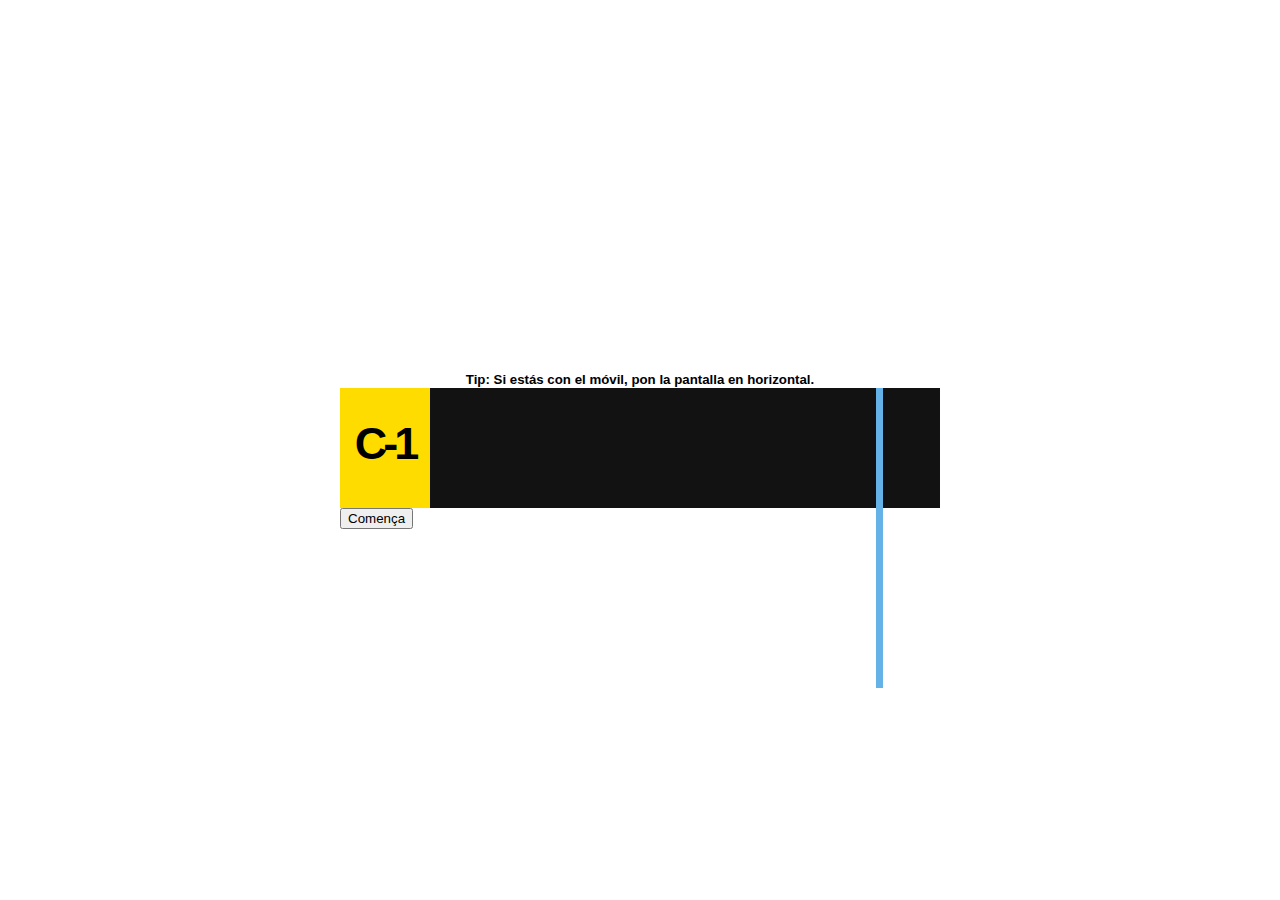
==== destinationR12.html @ 8b55040c "RENFELED 3-2" ====
<!DOCTYPE html>
<html lang="es">
<head>
    <meta charset="UTF-8">
    <title>Data</title>
</head>
<style>
    h5 {
        font-family: "Khmer OS System", sans-serif;
        text-align: center;
        margin: 1px;
    }

    .container {
        position: absolute;
        left: 50%;
        top: 50%;
        transform: translate(-50%, -50%);
        padding: 10px;
    }

    .base {
        display: flex;
        flex-direction: row;
    }

    .line {
        color: #000000;
        letter-spacing: -4px;
        text-align: center;
        font-size: 45px;
        font-family: "Khmer OS System",sans-serif;
        font-weight: bolder;
    }

    .scroll-container-fix {
        position: absolute;
        background-color: #FFDC00;
        height: 120px;
        width: 90px;
        align-items: flex-start;
    }

    .scroll-container {
        background-color: #121212;
        color: #FFFFFF;
        height: 120px;
        width: 600px;
        overflow: hidden;
        align-items: baseline;
    }

    .vertical {
        position: absolute;
        border-left: 7px solid #65B2E8;
        left: 88%;
        height: 300px;
    }

    a {
        color: #65B2E8;
    }

    p.titles {
        margin-right: -35px;
        margin-bottom: -55px;
        text-align: right;
        font-family: "Khmer OS System",sans-serif;
        font-weight: bolder;
    }

    p.subtitles {
        margin-right: -25px;
        text-align: right;
        font-size: 45px;
        font-family: "Khmer OS System",sans-serif;
        font-weight: bolder;
    }

    .scroll-text {
        height: auto;
        text-align: right;
        margin-right: 45px;
        font-size: 25px;
        font-family: "Khmer OS System",sans-serif;
        font-weight: bolder;

        /* animation properties */
        -moz-transform: translateY(100%);
        -webkit-transform: translateY(100%);
        transform: translateY(100%);

        /*50 segundos de retardo*/
        animation-play-state: paused;
        animation-name: my-animation;
        animation-duration: 100s;
        animation-timing-function: linear;
        animation-iteration-count: infinite;
        animation-delay: -50200ms;
    }

    @keyframes my-animation {
        from {
            -moz-transform: translateY(100%);
            -webkit-transform: translateY(100%);
            transform: translateY(100%);
        }
        to {
            -moz-transform: translateY(-100%);
            -webkit-transform: translateY(-100%);
            transform: translateY(-100%);
        }
    }
</style>
<body>
    <div class="container">
        <h5>Tip: Si estás con el móvil, pon la pantalla en horizontal.</h5>
        <div class="base">
            <div class="scroll-container-fix"><h1 class="line">C-1</h1></div>
            <div class="scroll-container">
                <div class= "vertical"></div>
                <div class="scroll-text">
                    <p class="titles">Destinació ⠀ ⠀ ⠀  ⠀  ⠀   ⠀  ⠀  ⠀ ⠀⠀  ⠀ ⠀ ⠀Min.</p>
                    <p class="subtitles">GANDIA ⠀ 1</p>
                    MASSANASSA<a> ⠀ ◼</a><br><br>
                    CATARROJA<a> ⠀ ◼</a><br><br>
                    SILLA<a> ⠀ ◼</a><br><br>
                    EL ROMANÍ<a> ⠀ ◼</a><br><br>
                    SOLLANA<a> ⠀ ◼</a><br><br>
                    SUECA<a> ⠀ ◼</a><br><br>
                    CULLERA<a> ⠀ ◼</a><br><br>
                    TAVERNES DE LA VALLDIGNA<a> ⠀ ◼</a><br><br>
                    XERACO<a> ⠀ ◼</a><br><br>
                    GANDÍA<a> ⠀ ◼</a><br><br>
                    <p class="titles">Destinació ⠀ ⠀ ⠀  ⠀  ⠀   ⠀  ⠀  ⠀ ⠀⠀  ⠀ ⠀ ⠀Min.</p>
                    <p class="subtitles">GANDIA ⠀ 1</p>
                </div>
            </div>
        </div>
        <button onclick="start()" id="animationButton">Comença</button>
    </div>
</body>
<script>
    function start() {
        document.getElementById("animationButton").disabled = true
        document.getElementsByClassName("scroll-text")[0].style.animationPlayState = 'running'
        setTimeout(end, 48260)
    }

    function end() {
        document.getElementById("animationButton").disabled = false
        document.getElementsByClassName("scroll-text")[0].style.animationPlayState = 'paused'
    }
</script>
</html>
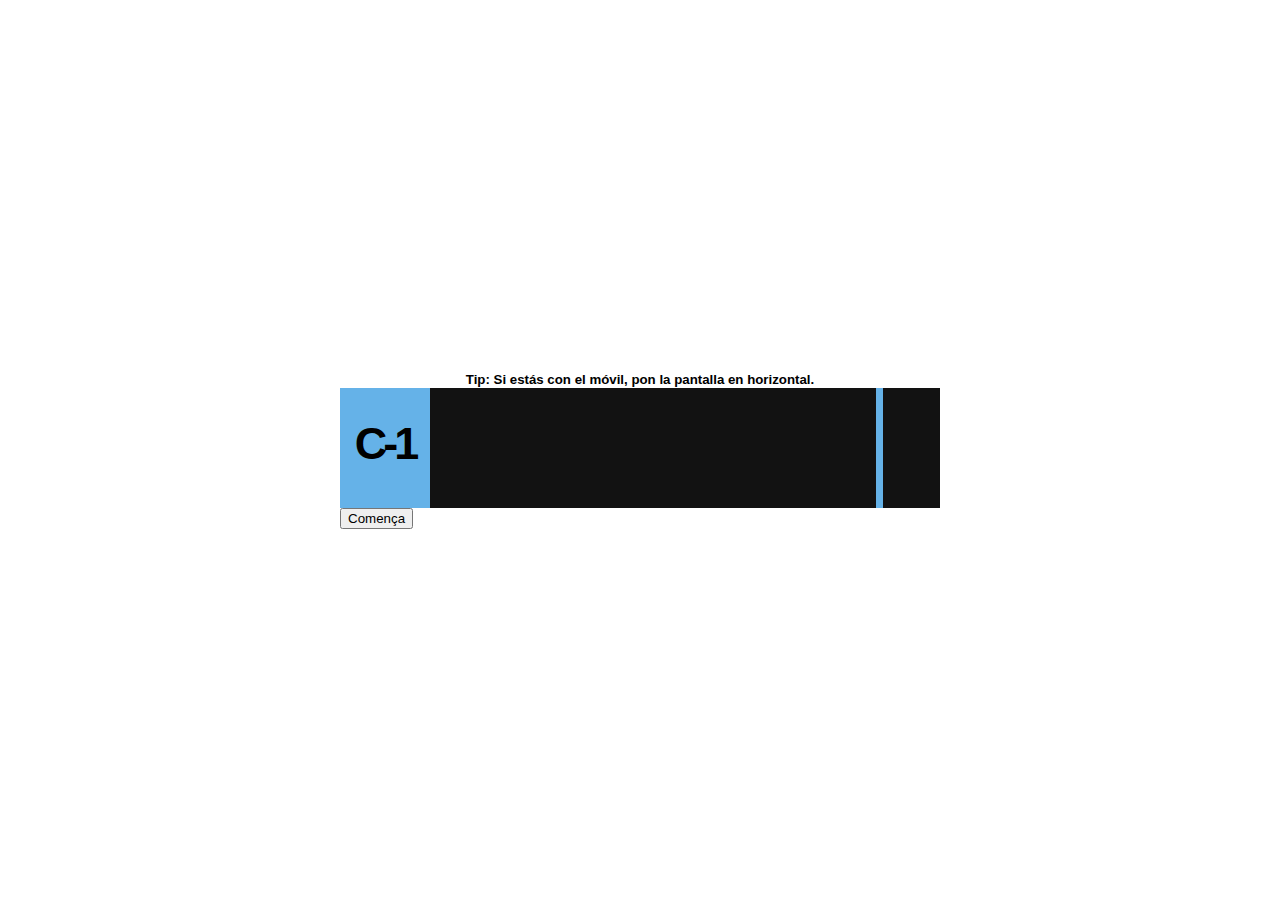
==== commit e5311d24: "RENFELED 3-4" ====
--- a/destinationR12.html
+++ b/destinationR12.html
@@ -35,7 +35,7 @@
 
     .scroll-container-fix {
         position: absolute;
-        background-color: #FFDC00;
+        background-color: #65B2E8;
         height: 120px;
         width: 90px;
         align-items: flex-start;
@@ -54,7 +54,7 @@
         position: absolute;
         border-left: 7px solid #65B2E8;
         left: 88%;
-        height: 300px;
+        height: 120px;
     }
 
     a {
@@ -81,7 +81,7 @@
         height: auto;
         text-align: right;
         margin-right: 45px;
-        font-size: 25px;
+        font-size: 35px;
         font-family: "Khmer OS System",sans-serif;
         font-weight: bolder;
 
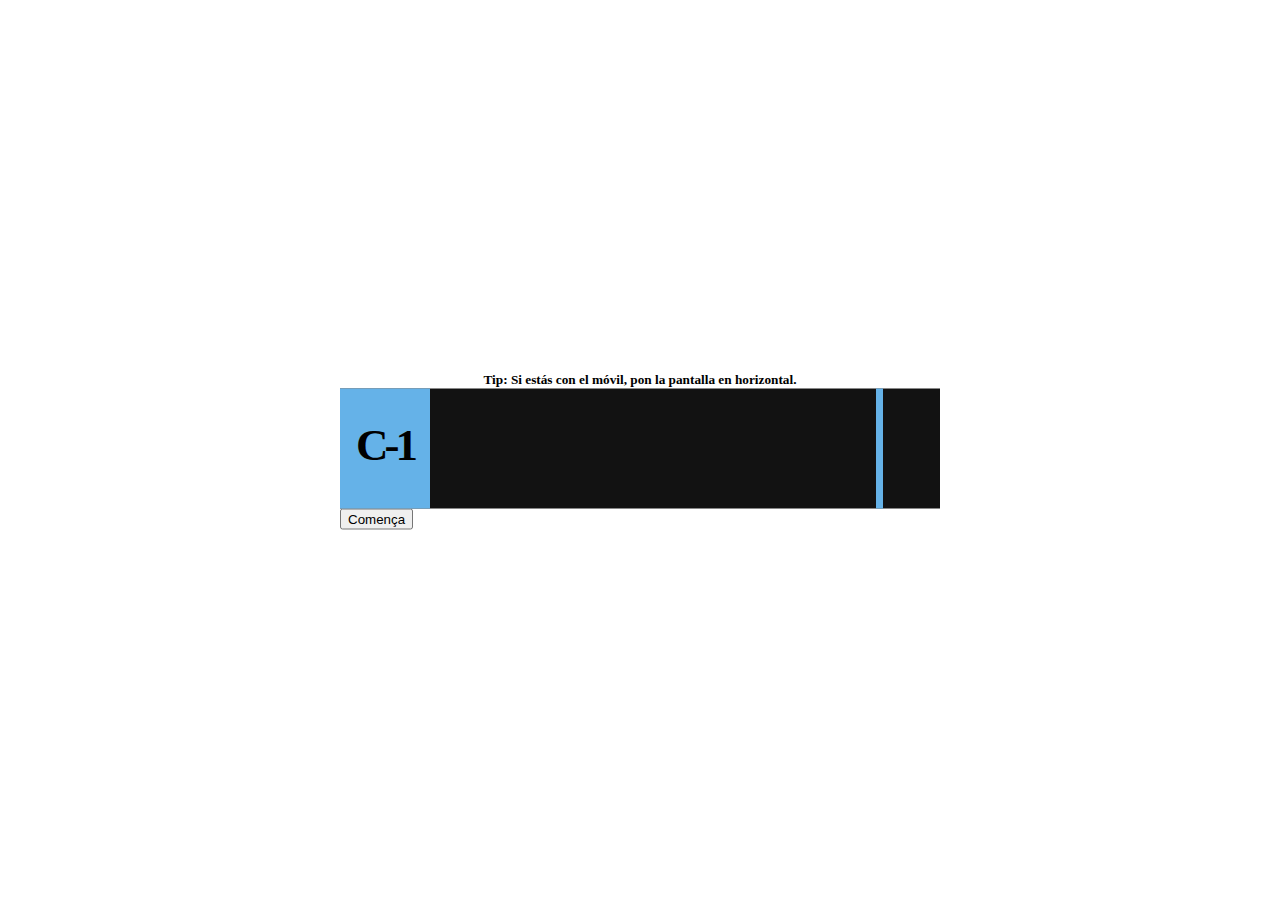
==== commit a07ea23e: "renfeled 5" ====
--- a/destinationR12.html
+++ b/destinationR12.html
@@ -6,7 +6,7 @@
 </head>
 <style>
     h5 {
-        font-family: "Khmer OS System", sans-serif;
+        font-family: "Khmer OS System", Dot Matrix;
         text-align: center;
         margin: 1px;
     }
@@ -29,7 +29,7 @@
         letter-spacing: -4px;
         text-align: center;
         font-size: 45px;
-        font-family: "Khmer OS System",sans-serif;
+        font-family: "Khmer OS System",Dot Matrix;
         font-weight: bolder;
     }
 
@@ -65,7 +65,7 @@
         margin-right: -35px;
         margin-bottom: -55px;
         text-align: right;
-        font-family: "Khmer OS System",sans-serif;
+        font-family: "Khmer OS System",Dot Matrix;
         font-weight: bolder;
     }
 
@@ -73,7 +73,7 @@
         margin-right: -25px;
         text-align: right;
         font-size: 45px;
-        font-family: "Khmer OS System",sans-serif;
+        font-family: "Khmer OS System",Dot Matrix;
         font-weight: bolder;
     }
 
@@ -81,8 +81,8 @@
         height: auto;
         text-align: right;
         margin-right: 45px;
-        font-size: 35px;
-        font-family: "Khmer OS System",sans-serif;
+        font-size: 25px;
+        font-family: "Khmer OS System",Dot MATRIX;
         font-weight: bolder;
 
         /* animation properties */
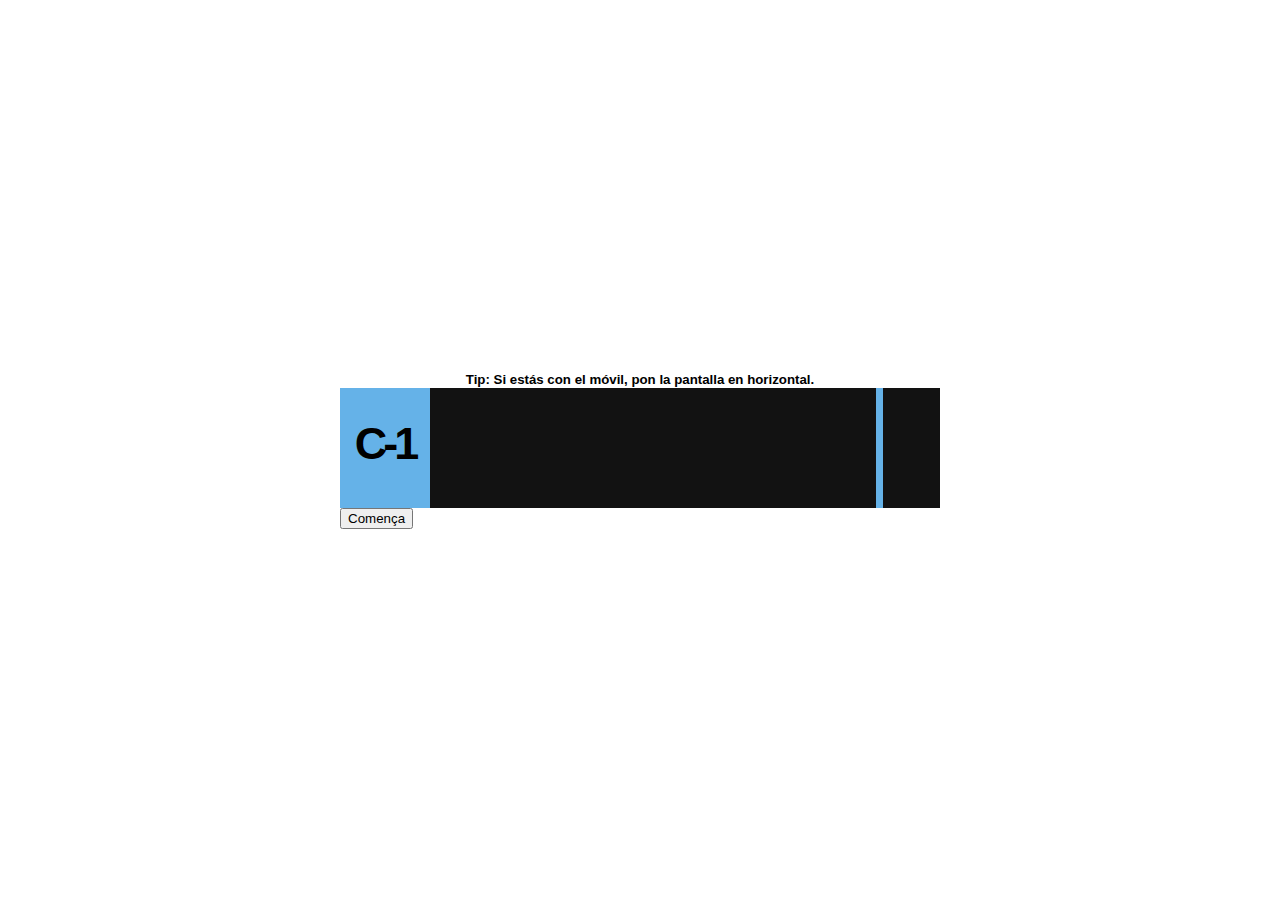
==== commit 19802e0a: "RENFELED6" ====
--- a/destinationR12.html
+++ b/destinationR12.html
@@ -6,7 +6,7 @@
 </head>
 <style>
     h5 {
-        font-family: "Khmer OS System", Dot Matrix;
+        font-family: "Dot Matrix", sans-serif;
         text-align: center;
         margin: 1px;
     }
@@ -29,7 +29,7 @@
         letter-spacing: -4px;
         text-align: center;
         font-size: 45px;
-        font-family: "Khmer OS System",Dot Matrix;
+        font-family: "Dot Matrix",sans-serif;
         font-weight: bolder;
     }
 
@@ -65,7 +65,7 @@
         margin-right: -35px;
         margin-bottom: -55px;
         text-align: right;
-        font-family: "Khmer OS System",Dot Matrix;
+        font-family: "Dot Matrix",sans-serif;
         font-weight: bolder;
     }
 
@@ -73,7 +73,7 @@
         margin-right: -25px;
         text-align: right;
         font-size: 45px;
-        font-family: "Khmer OS System",Dot Matrix;
+        font-family: "Dot Matrix",sans-serif;
         font-weight: bolder;
     }
 
@@ -82,7 +82,7 @@
         text-align: right;
         margin-right: 45px;
         font-size: 25px;
-        font-family: "Khmer OS System",Dot MATRIX;
+        font-family: "Dot Matrix",sans-serif;
         font-weight: bolder;
 
         /* animation properties */
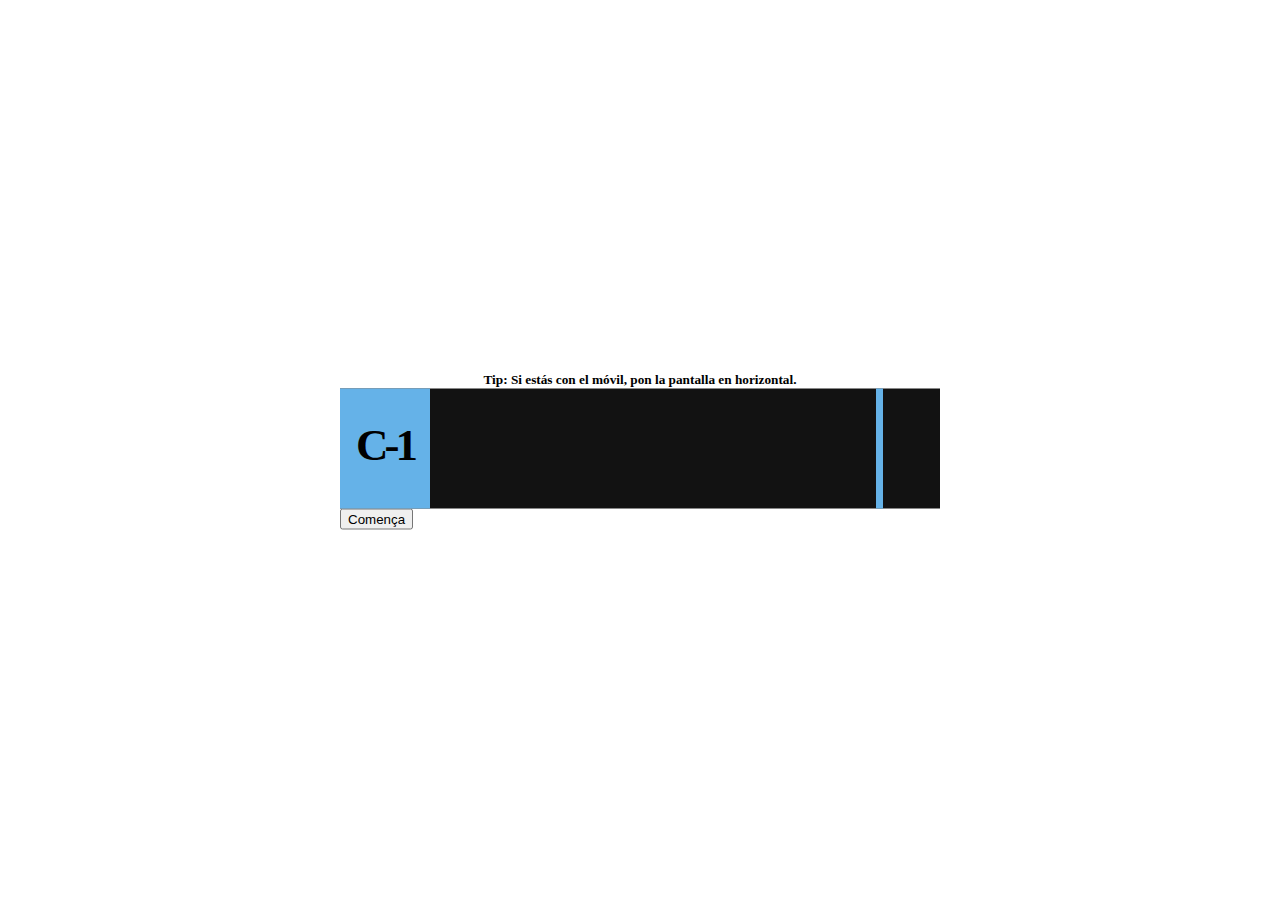
==== commit 8688277e: "RENFELED7" ====
--- a/destinationR12.html
+++ b/destinationR12.html
@@ -6,7 +6,7 @@
 </head>
 <style>
     h5 {
-        font-family: "Dot Matrix", sans-serif;
+        font-family: "DOTMATRI.TTF";
         text-align: center;
         margin: 1px;
     }
@@ -29,7 +29,7 @@
         letter-spacing: -4px;
         text-align: center;
         font-size: 45px;
-        font-family: "Dot Matrix",sans-serif;
+        font-family: "DOTMATRI.TTF";
         font-weight: bolder;
     }
 
@@ -65,7 +65,7 @@
         margin-right: -35px;
         margin-bottom: -55px;
         text-align: right;
-        font-family: "Dot Matrix",sans-serif;
+        font-family: "DOTMATRI.TTF";
         font-weight: bolder;
     }
 
@@ -73,7 +73,7 @@
         margin-right: -25px;
         text-align: right;
         font-size: 45px;
-        font-family: "Dot Matrix",sans-serif;
+        font-family: "DOTMATRI.TTF";
         font-weight: bolder;
     }
 
@@ -82,7 +82,7 @@
         text-align: right;
         margin-right: 45px;
         font-size: 25px;
-        font-family: "Dot Matrix",sans-serif;
+        font-family: "DOTMATRI.TTF";
         font-weight: bolder;
 
         /* animation properties */
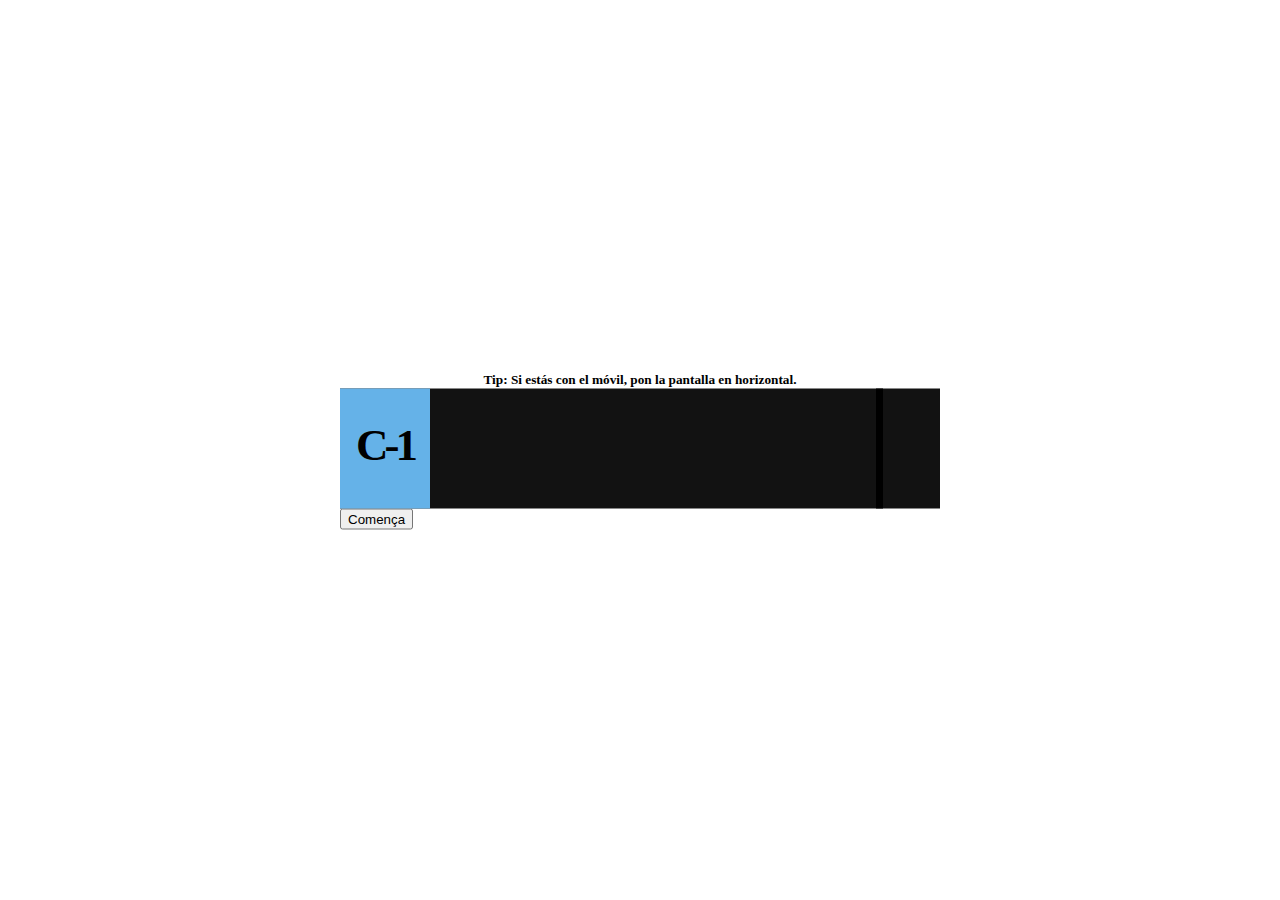
==== commit 2424df9c: "RENFELED 8" ====
--- a/destinationR12.html
+++ b/destinationR12.html
@@ -6,7 +6,7 @@
 </head>
 <style>
     h5 {
-        font-family: "DOTMATRI.TTF";
+        font face=''Dot Matrix'';
         text-align: center;
         margin: 1px;
     }
@@ -29,7 +29,7 @@
         letter-spacing: -4px;
         text-align: center;
         font-size: 45px;
-        font-family: "DOTMATRI.TTF";
+        font-family: "DOTMATRI";
         font-weight: bolder;
     }
 
@@ -52,20 +52,20 @@
 
     .vertical {
         position: absolute;
-        border-left: 7px solid #65B2E8;
+        border-left: 7px solid #000000;
         left: 88%;
         height: 120px;
     }
 
     a {
-        color: #65B2E8;
+        color: #FFFFFF;
     }
 
     p.titles {
         margin-right: -35px;
         margin-bottom: -55px;
         text-align: right;
-        font-family: "DOTMATRI.TTF";
+        font-family: "DOTMATRI";
         font-weight: bolder;
     }
 
@@ -73,7 +73,7 @@
         margin-right: -25px;
         text-align: right;
         font-size: 45px;
-        font-family: "DOTMATRI.TTF";
+        font-family: "DOTMATRI";
         font-weight: bolder;
     }
 
@@ -82,7 +82,7 @@
         text-align: right;
         margin-right: 45px;
         font-size: 25px;
-        font-family: "DOTMATRI.TTF";
+        font-family: "DOTMATRI";
         font-weight: bolder;
 
         /* animation properties */
@@ -120,8 +120,7 @@
             <div class="scroll-container">
                 <div class= "vertical"></div>
                 <div class="scroll-text">
-                    <p class="titles">Destinació ⠀ ⠀ ⠀  ⠀  ⠀   ⠀  ⠀  ⠀ ⠀⠀  ⠀ ⠀ ⠀Min.</p>
-                    <p class="subtitles">GANDIA ⠀ 1</p>
+                    <p class="titles">GANDÍA        .</p>
                     MASSANASSA<a> ⠀ ◼</a><br><br>
                     CATARROJA<a> ⠀ ◼</a><br><br>
                     SILLA<a> ⠀ ◼</a><br><br>
@@ -132,8 +131,7 @@
                     TAVERNES DE LA VALLDIGNA<a> ⠀ ◼</a><br><br>
                     XERACO<a> ⠀ ◼</a><br><br>
                     GANDÍA<a> ⠀ ◼</a><br><br>
-                    <p class="titles">Destinació ⠀ ⠀ ⠀  ⠀  ⠀   ⠀  ⠀  ⠀ ⠀⠀  ⠀ ⠀ ⠀Min.</p>
-                    <p class="subtitles">GANDIA ⠀ 1</p>
+                    <p class="titles">GANDIA        .</p>
                 </div>
             </div>
         </div>
